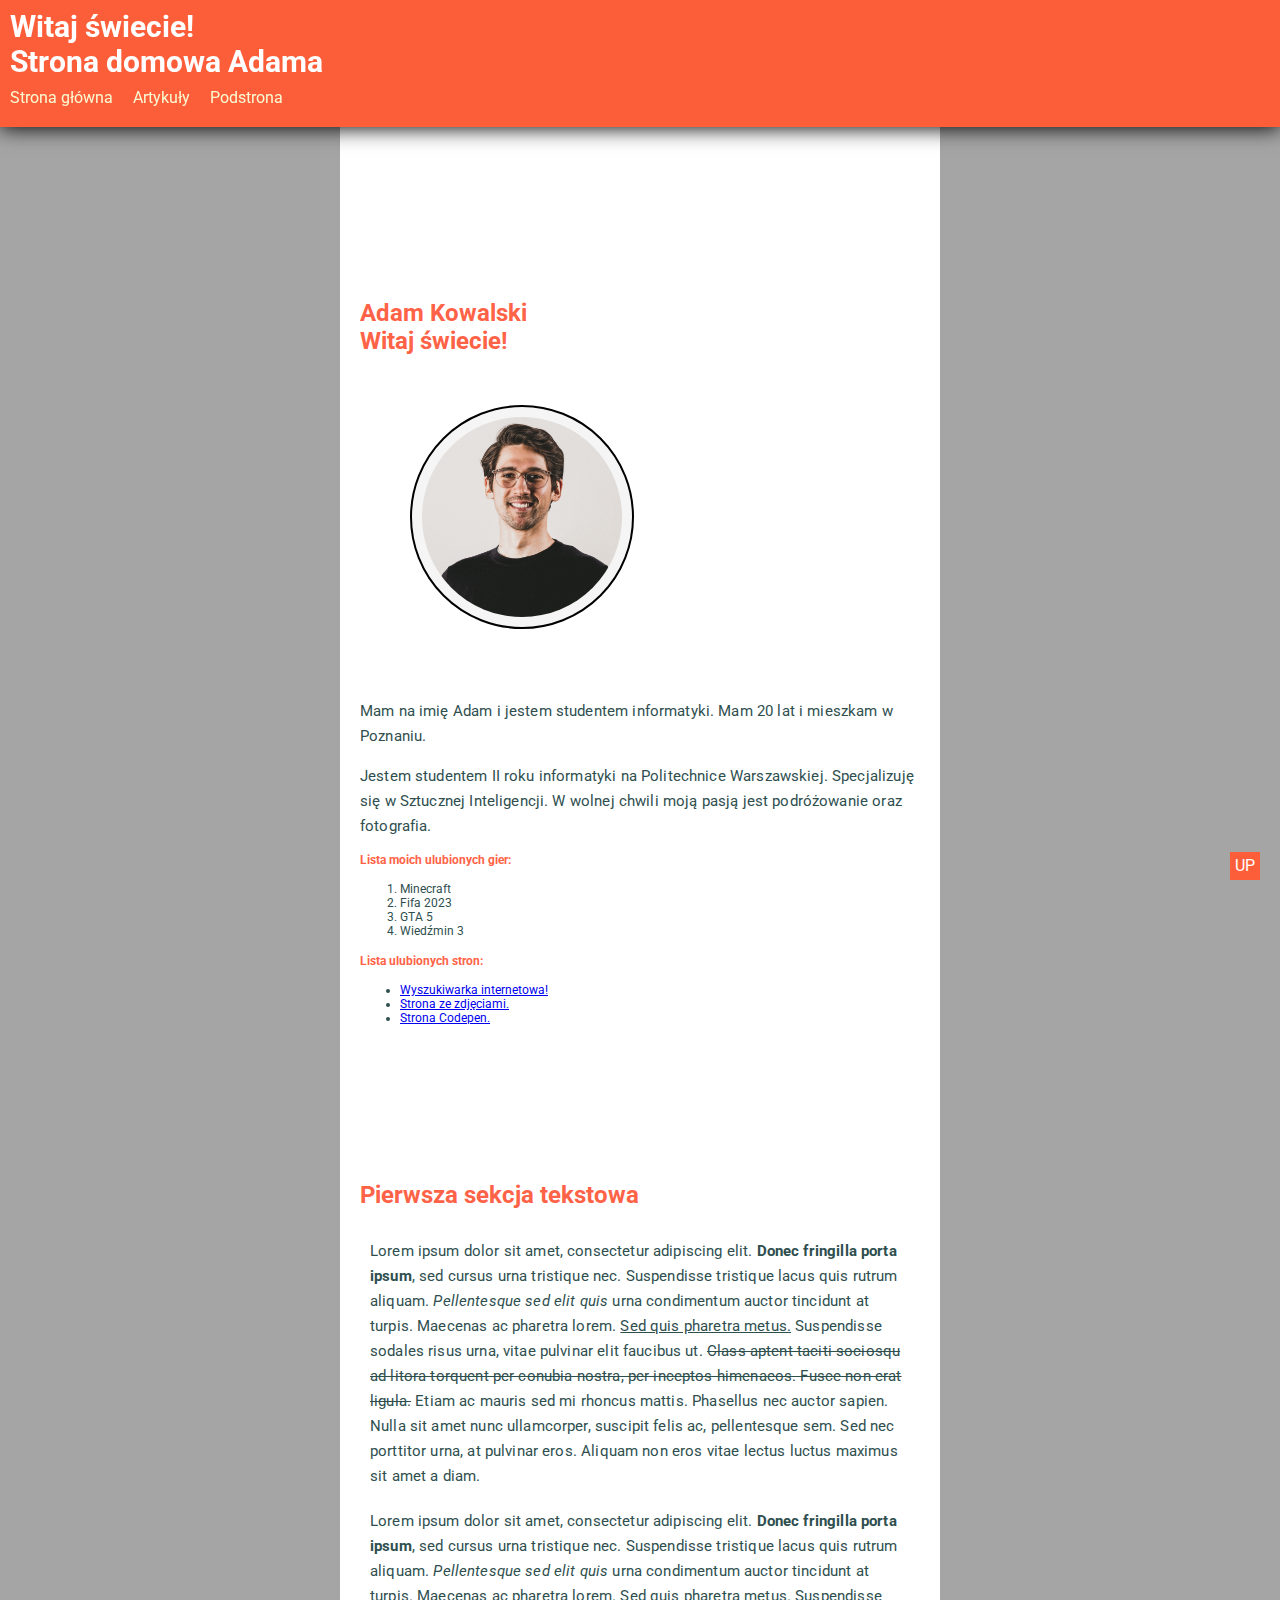
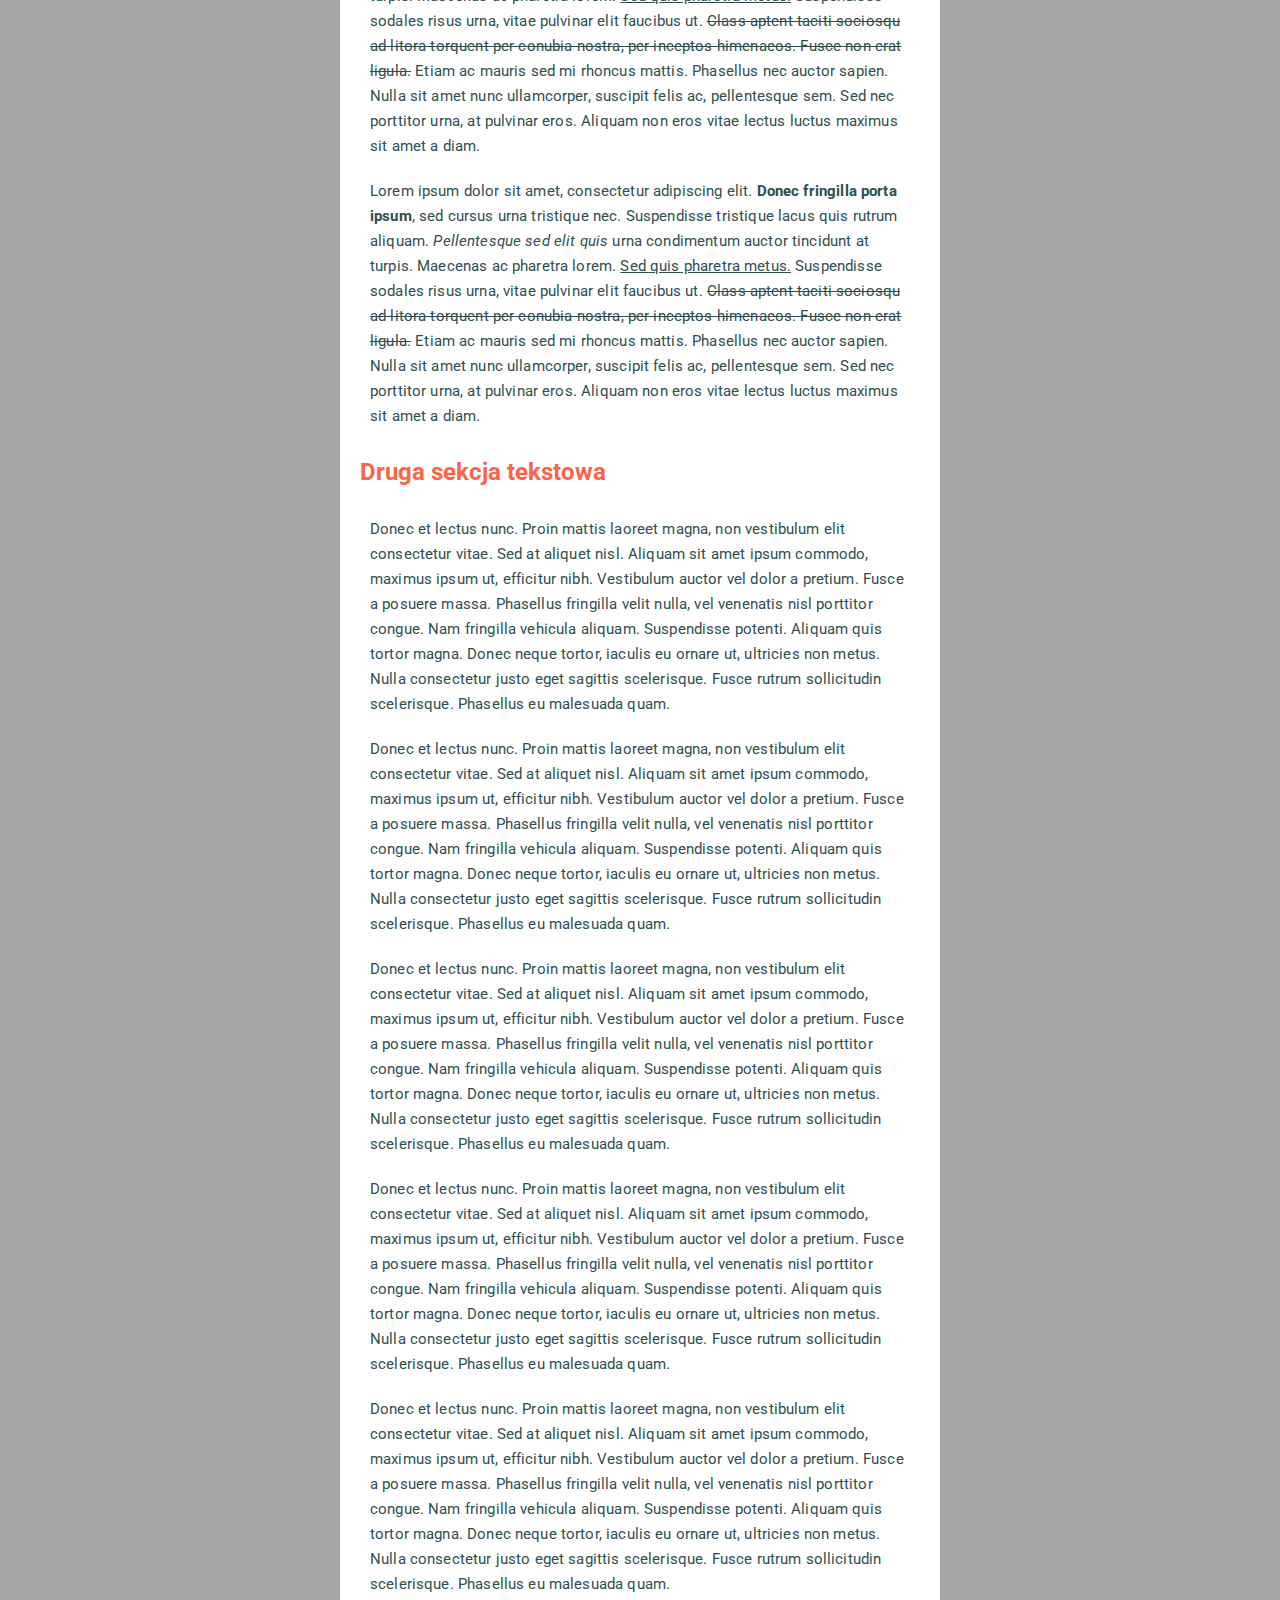
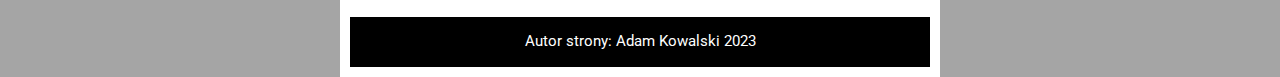
==== index.html @ 07a347e0 "Moja strona domowa. (1)" ====
<!DOCTYPE html>
<html lang="pl">
<head>
    <meta charset="UTF-8">
    <meta http-equiv="X-UA-Compatible" content="IE=edge">
    <meta name="viewport" content="width=device-width, initial-scale=1.0">
    <title>Moja strona domowa</title>
    <link href="./normalize.css" rel="stylesheet" type="text/css" />
    <link href="./style.css" rel="stylesheet" type="text/css" />
    
</head>
<body>
    <!-- Tutaj wrzucamy treść strony -->
    <header class="head">
        <h1 class="head__title">Witaj świecie!</h1>
        <h1 class="head__title">Strona domowa Adama</h1>
        <nav class="head__menu">
            <ul class="menu">
                <li class="menu__item">
                    <a class="menu__link" href="./index.html">Strona główna</a>
                </li>
                <li class="menu__item">
                    <a class="menu__link" href="#articles">Artykuły</a>
                </li>
                <li class="menu__item">
                    <a class="menu__link" href="./podstrona.html">Podstrona</a>
                </li>
            </ul>
        </nav>  
    </header>

    <main class="main">
    <main class="main" id="top">
        <section class="hero hero__adamKowalski hero--js">

            <h2 class="hero__name">Adam Kowalski</h2>
            <h2 class="hero__name">Witaj świecie!</h2>
            <img class="hero__image" src="./img/hero.jpg" alt="Moje zdjęcie. Chłopak w szarej koszulce i blond włosach.">
            <p class="hero__description">Mam na imię Adam i jestem studentem informatyki. Mam 20 lat i mieszkam w Poznaniu.</p>
            <p class="hero__description">Jestem studentem II roku informatyki na Politechnice Warszawskiej. Specjalizuję się w Sztucznej Inteligencji. W wolnej chwili moją pasją jest podróżowanie oraz fotografia.</p>

            <section class="heroList">
                <h3 class="heroList__title">Lista moich ulubionych gier:</h3>
                <ol class="heroList__list">
                    <li class="heroList__item">Minecraft</li>
                    <li class="heroList__item">Fifa 2023</li>
                    <li class="heroList__item">GTA 5</li>
                    <li class="heroList__item">Wiedźmin 3</li>
                </ol>
            </section>
            <section class="heroList">
                <h3 class="heroList__title">Lista ulubionych stron:</h3>
                <ul class="heroList__list">
                    <li class="heroList__item">
                        <a class="heroList__link" href="https://www.google.com">Wyszukiwarka internetowa!</a>
                    </li>
                    <li class="heroList__item">
                        <a class="heroList__link" href="https://unsplash.com" target="_blank">Strona ze zdjęciami.</a>
                    </li>
                    <li class="heroList__item">
                        <a class="heroList__link" href="https://codepen.io" target="_blank">Strona Codepen.</a>
                    </li>
                </ul>
            </section>
        </section>
        <section id="articles" class="blog">
            <acrticle class="article">
                <h2 class="article__title">Pierwsza sekcja tekstowa</h2>
                    <p class="article__paragraph">Lorem ipsum dolor sit amet, consectetur adipiscing elit. <b>Donec fringilla porta ipsum</b>, sed cursus urna tristique nec. Suspendisse tristique lacus quis rutrum aliquam. <i>Pellentesque sed elit quis</i> urna condimentum auctor tincidunt at turpis. Maecenas ac pharetra lorem. <u>Sed quis pharetra metus.</u> Suspendisse sodales risus urna, vitae pulvinar elit faucibus ut. <s>Class aptent taciti sociosqu ad litora torquent per conubia nostra, per inceptos himenaeos. Fusce non erat ligula.</s> Etiam ac mauris sed mi rhoncus mattis. Phasellus nec auctor sapien. Nulla sit amet nunc ullamcorper, suscipit felis ac, pellentesque sem. Sed nec porttitor urna, at pulvinar eros. Aliquam non eros vitae lectus luctus maximus sit amet a diam.</p>
                    <p class="article__paragraph">Lorem ipsum dolor sit amet, consectetur adipiscing elit. <b>Donec fringilla porta ipsum</b>, sed cursus urna tristique nec. Suspendisse tristique lacus quis rutrum aliquam. <i>Pellentesque sed elit quis</i> urna condimentum auctor tincidunt at turpis. Maecenas ac pharetra lorem. <u>Sed quis pharetra metus.</u> Suspendisse sodales risus urna, vitae pulvinar elit faucibus ut. <s>Class aptent taciti sociosqu ad litora torquent per conubia nostra, per inceptos himenaeos. Fusce non erat ligula.</s> Etiam ac mauris sed mi rhoncus mattis. Phasellus nec auctor sapien. Nulla sit amet nunc ullamcorper, suscipit felis ac, pellentesque sem. Sed nec porttitor urna, at pulvinar eros. Aliquam non eros vitae lectus luctus maximus sit amet a diam.</p>
                    <p class="article__paragraph">Lorem ipsum dolor sit amet, consectetur adipiscing elit. <b>Donec fringilla porta ipsum</b>, sed cursus urna tristique nec. Suspendisse tristique lacus quis rutrum aliquam. <i>Pellentesque sed elit quis</i> urna condimentum auctor tincidunt at turpis. Maecenas ac pharetra lorem. <u>Sed quis pharetra metus.</u> Suspendisse sodales risus urna, vitae pulvinar elit faucibus ut. <s>Class aptent taciti sociosqu ad litora torquent per conubia nostra, per inceptos himenaeos. Fusce non erat ligula.</s> Etiam ac mauris sed mi rhoncus mattis. Phasellus nec auctor sapien. Nulla sit amet nunc ullamcorper, suscipit felis ac, pellentesque sem. Sed nec porttitor urna, at pulvinar eros. Aliquam non eros vitae lectus luctus maximus sit amet a diam.</p>
            </acrticle>
            <article class="article">
                <h2 class="article__title">Druga sekcja tekstowa</h2>
                    <p class="article__paragraph">Donec et lectus nunc. Proin mattis laoreet magna, non vestibulum elit consectetur vitae. Sed at aliquet nisl. Aliquam sit amet ipsum commodo, maximus ipsum ut, efficitur nibh. Vestibulum auctor vel dolor a pretium. Fusce a posuere massa. Phasellus fringilla velit nulla, vel venenatis nisl porttitor congue. Nam fringilla vehicula aliquam. Suspendisse potenti. Aliquam quis tortor magna. Donec neque tortor, iaculis eu ornare ut, ultricies non metus. Nulla consectetur justo eget sagittis scelerisque. Fusce rutrum sollicitudin scelerisque. Phasellus eu malesuada quam.</p>
                    <p class="article__paragraph">Donec et lectus nunc. Proin mattis laoreet magna, non vestibulum elit consectetur vitae. Sed at aliquet nisl. Aliquam sit amet ipsum commodo, maximus ipsum ut, efficitur nibh. Vestibulum auctor vel dolor a pretium. Fusce a posuere massa. Phasellus fringilla velit nulla, vel venenatis nisl porttitor congue. Nam fringilla vehicula aliquam. Suspendisse potenti. Aliquam quis tortor magna. Donec neque tortor, iaculis eu ornare ut, ultricies non metus. Nulla consectetur justo eget sagittis scelerisque. Fusce rutrum sollicitudin scelerisque. Phasellus eu malesuada quam.</p>
                    <p class="article__paragraph">Donec et lectus nunc. Proin mattis laoreet magna, non vestibulum elit consectetur vitae. Sed at aliquet nisl. Aliquam sit amet ipsum commodo, maximus ipsum ut, efficitur nibh. Vestibulum auctor vel dolor a pretium. Fusce a posuere massa. Phasellus fringilla velit nulla, vel venenatis nisl porttitor congue. Nam fringilla vehicula aliquam. Suspendisse potenti. Aliquam quis tortor magna. Donec neque tortor, iaculis eu ornare ut, ultricies non metus. Nulla consectetur justo eget sagittis scelerisque. Fusce rutrum sollicitudin scelerisque. Phasellus eu malesuada quam.</p>
                    <p class="article__paragraph">Donec et lectus nunc. Proin mattis laoreet magna, non vestibulum elit consectetur vitae. Sed at aliquet nisl. Aliquam sit amet ipsum commodo, maximus ipsum ut, efficitur nibh. Vestibulum auctor vel dolor a pretium. Fusce a posuere massa. Phasellus fringilla velit nulla, vel venenatis nisl porttitor congue. Nam fringilla vehicula aliquam. Suspendisse potenti. Aliquam quis tortor magna. Donec neque tortor, iaculis eu ornare ut, ultricies non metus. Nulla consectetur justo eget sagittis scelerisque. Fusce rutrum sollicitudin scelerisque. Phasellus eu malesuada quam.</p>
                    <p class="article__paragraph">Donec et lectus nunc. Proin mattis laoreet magna, non vestibulum elit consectetur vitae. Sed at aliquet nisl. Aliquam sit amet ipsum commodo, maximus ipsum ut, efficitur nibh. Vestibulum auctor vel dolor a pretium. Fusce a posuere massa. Phasellus fringilla velit nulla, vel venenatis nisl porttitor congue. Nam fringilla vehicula aliquam. Suspendisse potenti. Aliquam quis tortor magna. Donec neque tortor, iaculis eu ornare ut, ultricies non metus. Nulla consectetur justo eget sagittis scelerisque. Fusce rutrum sollicitudin scelerisque. Phasellus eu malesuada quam.</p>    
            </article>
        </section>
    </main>
    <footer class="footer">
        <a class="footer__top" href="#top">UP</a>
        <p class="footer__paragraph">Autor strony: Adam Kowalski 2023</p>
    </footer>
</body>
</html>
---- style.css ----
@import url('https://fonts.googleapis.com/css2?family=Roboto&display=swap');
@import url('https://fonts.googleapis.com/css2?family=Pacifico&display=swap');

html {
    box-sizing: border-box;
    scroll-behavior: smooth;
}

*,
*::after,
*::before {
    box-sizing: inherit;
}

body {
    background-color: rgb(165, 165, 165);
}

/* SEKCJA HEADER */
.head {
    width: 100%;
    background-color: #fd5e3a;
    padding: 10px;
    position: fixed;
    box-shadow: 0px 1px 20px rgb(0,0,0);
}

.head__title {
    color: white;
    font-family: 'Roboto', sans-serif;
    font-size: 30px;
    margin: 0;
}

.menu {
    margin: 10px 0;
    padding: 0;
    list-style-type: none;
    display: flex;
}

.menu__item {
    color: darkslategray;
    font-family: 'Roboto', sans-serif;
    font-size: 12px;
    padding-right: 20px;
}
.menu__link {
    text-decoration: none;
    color: lightgoldenrodyellow;
    font-family: 'Roboto', sans-serif;
    font-size: 16px;
}

.menu__link:hover {
    color:black;
}


/* SEKCJA MAIN */

.blog {
    padding-top: 120px;
}
.main {
    background-color: white;
    max-width: 600px;
    margin: 0 auto; 
    padding: 10px;
    padding-top: 150px;
}

.hero__name { 
    color: tomato;
    font-family: 'Roboto', sans-serif;
    font-size: 24px;
    margin: 0;
}

.hero__image {
    width: 200px;
    box-sizing: content-box;
    background-color: whitesmoke;
    border: 2px solid black;
    border-radius: 50%;
    padding: 10px;
    margin: 50px;
}

.hero__description {
    color: darkslategray;
    font-family: 'Roboto', sans-serif;
    font-size: 15px;
    line-height: 25px;
    letter-spacing: 0.01em;
}

.heroList__title {
    color: tomato;
    font-family: 'Roboto', sans-serif;
    font-size: 12px;
}

.heroList__item {
    color: darkslategray;
    font-family: 'Roboto', sans-serif;
    font-size: 12px;
}

.article__title {
    color: tomato;
    font-family: 'Roboto', sans-serif;
    font-size: 24px;
}
.article__paragraph {
    color: darkslategray;
    font-family: 'Roboto', sans-serif;
    font-size: 15px;
    line-height: 25px;
    letter-spacing: 0.01em;
    margin: 0;
    padding: 10px;
}

#articles {
}

/* SEKCJA FOOTER */

.footer {
    display: flex;
    justify-content: center;
    align-items: center;
    background-color: black;
    height: 50px;
}

.footer__paragraph {
    color: white;
    font-family: 'Roboto', sans-serif;
    font-size: 15px;
    margin: 0;
}

.footer__top {
    background-color: #fd5e3a;
    color: white;
    text-decoration: none;
    padding: 5px;
    font-family: 'Roboto', sans-serif;
    right: 20px;
    bottom: 20px;
    position: fixed;
}
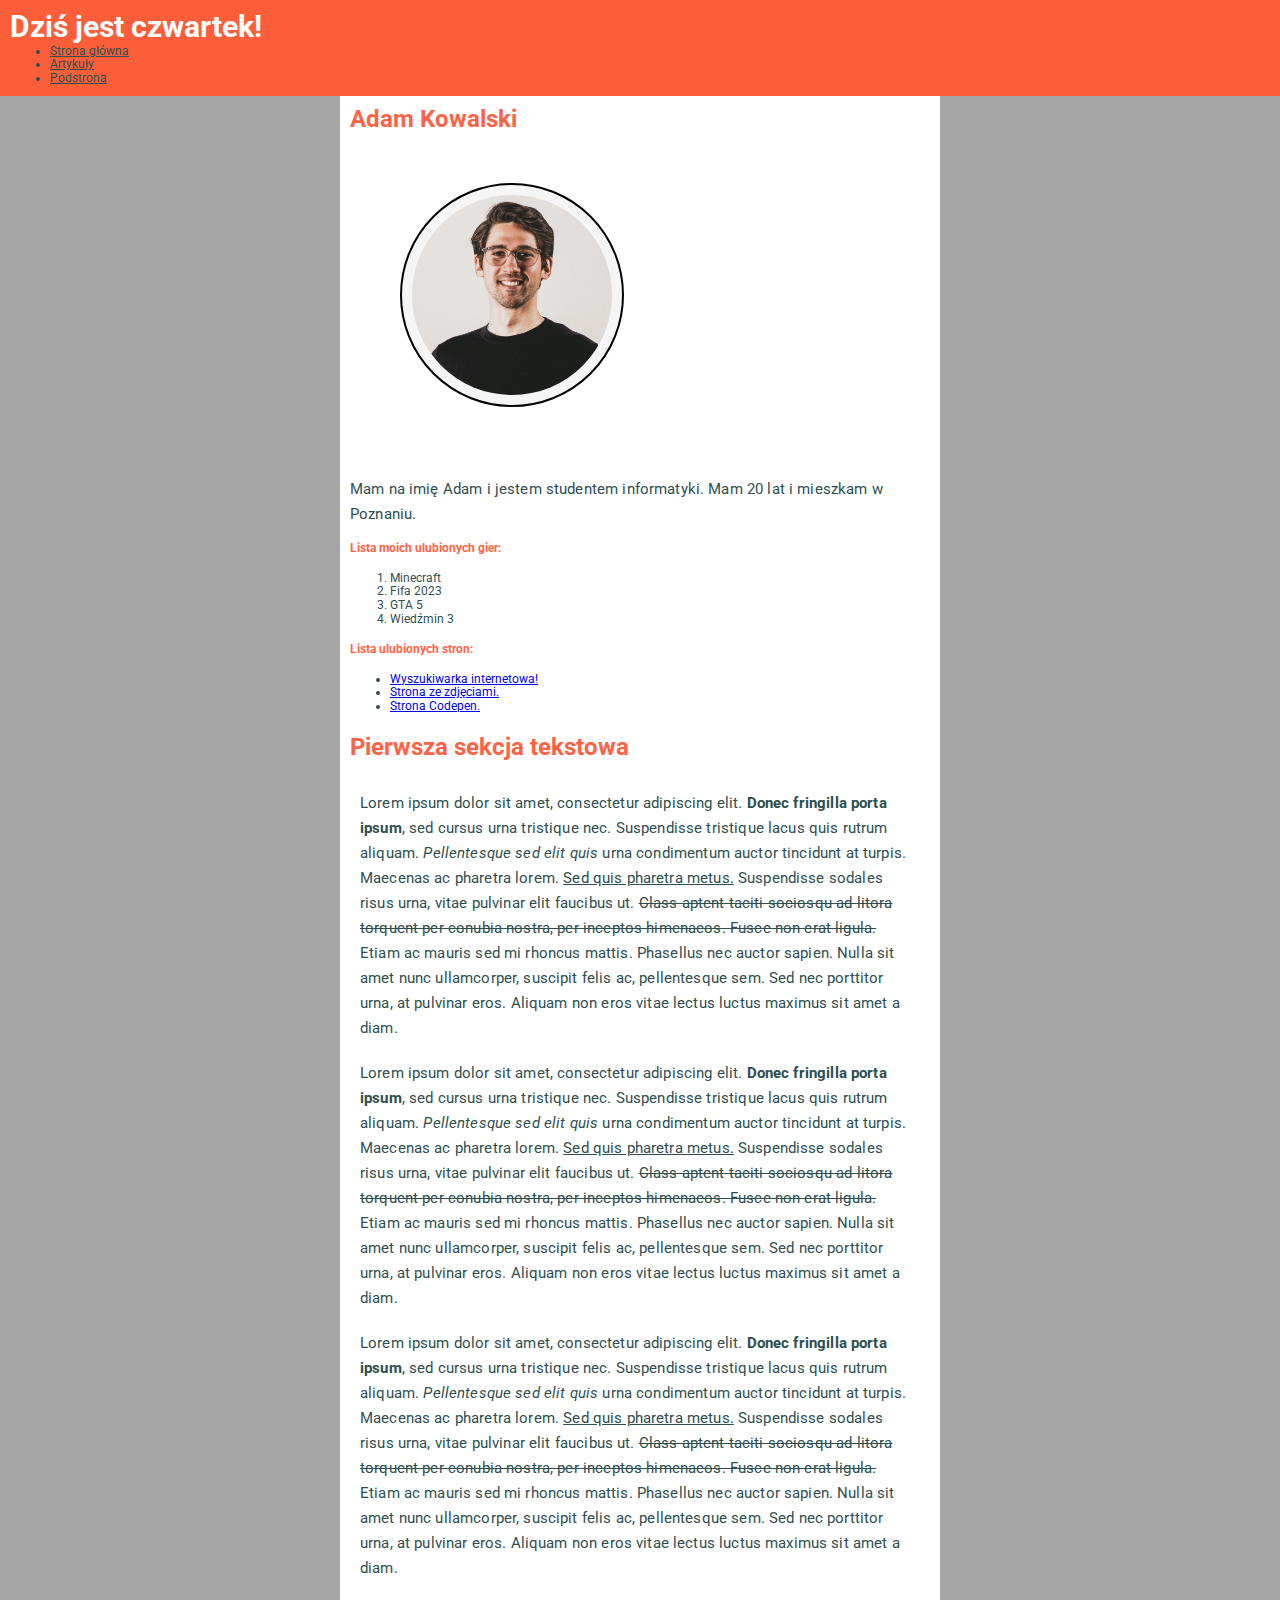
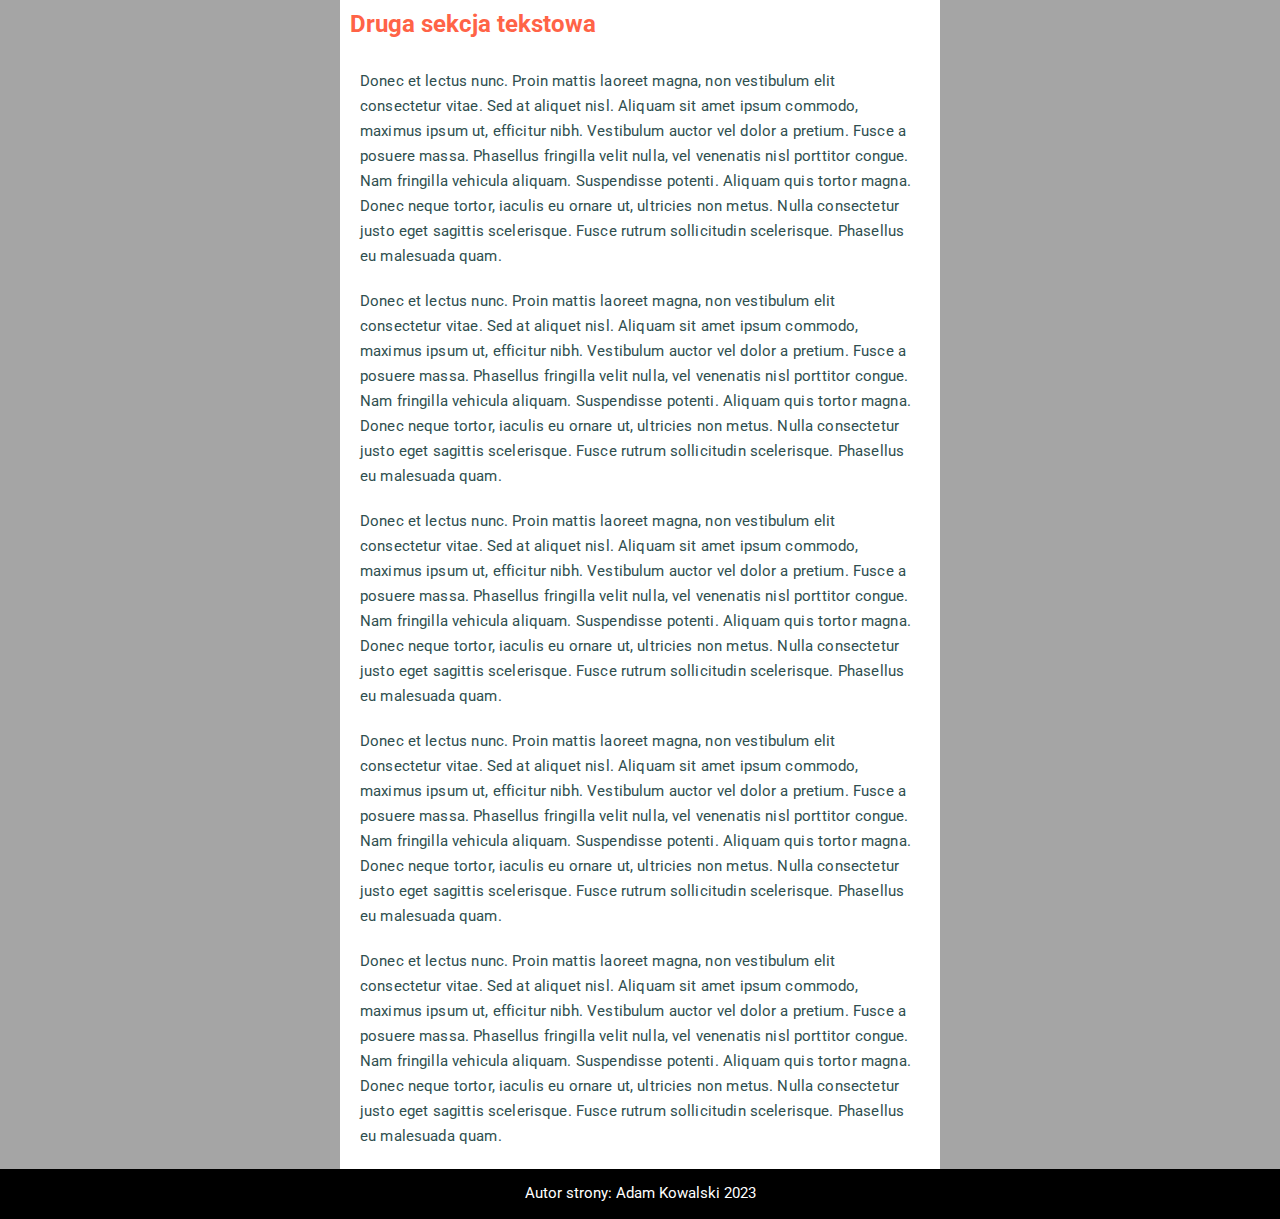
==== commit 79573d73: "Moja strona domowa" ====
--- a/index.html
+++ b/index.html
@@ -7,13 +7,12 @@
     <title>Moja strona domowa</title>
     <link href="./normalize.css" rel="stylesheet" type="text/css" />
     <link href="./style.css" rel="stylesheet" type="text/css" />
-    
+
 </head>
 <body>
     <!-- Tutaj wrzucamy treść strony -->
     <header class="head">
-        <h1 class="head__title">Witaj świecie!</h1>
-        <h1 class="head__title">Strona domowa Adama</h1>
+        <h1 class="head__title head__title--js">Witaj świecie!</h1>
         <nav class="head__menu">
             <ul class="menu">
                 <li class="menu__item">
@@ -30,14 +29,11 @@
     </header>
 
     <main class="main">
-    <main class="main" id="top">
         <section class="hero hero__adamKowalski hero--js">
 
             <h2 class="hero__name">Adam Kowalski</h2>
-            <h2 class="hero__name">Witaj świecie!</h2>
             <img class="hero__image" src="./img/hero.jpg" alt="Moje zdjęcie. Chłopak w szarej koszulce i blond włosach.">
             <p class="hero__description">Mam na imię Adam i jestem studentem informatyki. Mam 20 lat i mieszkam w Poznaniu.</p>
-            <p class="hero__description">Jestem studentem II roku informatyki na Politechnice Warszawskiej. Specjalizuję się w Sztucznej Inteligencji. W wolnej chwili moją pasją jest podróżowanie oraz fotografia.</p>
 
             <section class="heroList">
                 <h3 class="heroList__title">Lista moich ulubionych gier:</h3>
@@ -81,8 +77,8 @@
         </section>
     </main>
     <footer class="footer">
-        <a class="footer__top" href="#top">UP</a>
         <p class="footer__paragraph">Autor strony: Adam Kowalski 2023</p>
     </footer>
+    <script src="./main.js"></script>
 </body>
-</html>
+</html>--- a/style.css
+++ b/style.css
@@ -3,7 +3,6 @@
 
 html {
     box-sizing: border-box;
-    scroll-behavior: smooth;
 }
 
 *,
@@ -21,8 +20,6 @@
     width: 100%;
     background-color: #fd5e3a;
     padding: 10px;
-    position: fixed;
-    box-shadow: 0px 1px 20px rgb(0,0,0);
 }
 
 .head__title {
@@ -33,41 +30,27 @@
 }
 
 .menu {
-    margin: 10px 0;
-    padding: 0;
-    list-style-type: none;
-    display: flex;
+    margin: 0;
 }
 
 .menu__item {
     color: darkslategray;
     font-family: 'Roboto', sans-serif;
     font-size: 12px;
-    padding-right: 20px;
 }
 .menu__link {
-    text-decoration: none;
-    color: lightgoldenrodyellow;
+    color: darkslategray;
     font-family: 'Roboto', sans-serif;
-    font-size: 16px;
-}
-
-.menu__link:hover {
-    color:black;
+    font-size: 12px;
 }
 
 
 /* SEKCJA MAIN */
-
-.blog {
-    padding-top: 120px;
-}
 .main {
     background-color: white;
     max-width: 600px;
     margin: 0 auto; 
     padding: 10px;
-    padding-top: 150px;
 }
 
 .hero__name { 
@@ -140,15 +123,4 @@
     font-family: 'Roboto', sans-serif;
     font-size: 15px;
     margin: 0;
-}
-
-.footer__top {
-    background-color: #fd5e3a;
-    color: white;
-    text-decoration: none;
-    padding: 5px;
-    font-family: 'Roboto', sans-serif;
-    right: 20px;
-    bottom: 20px;
-    position: fixed;
-}
+}